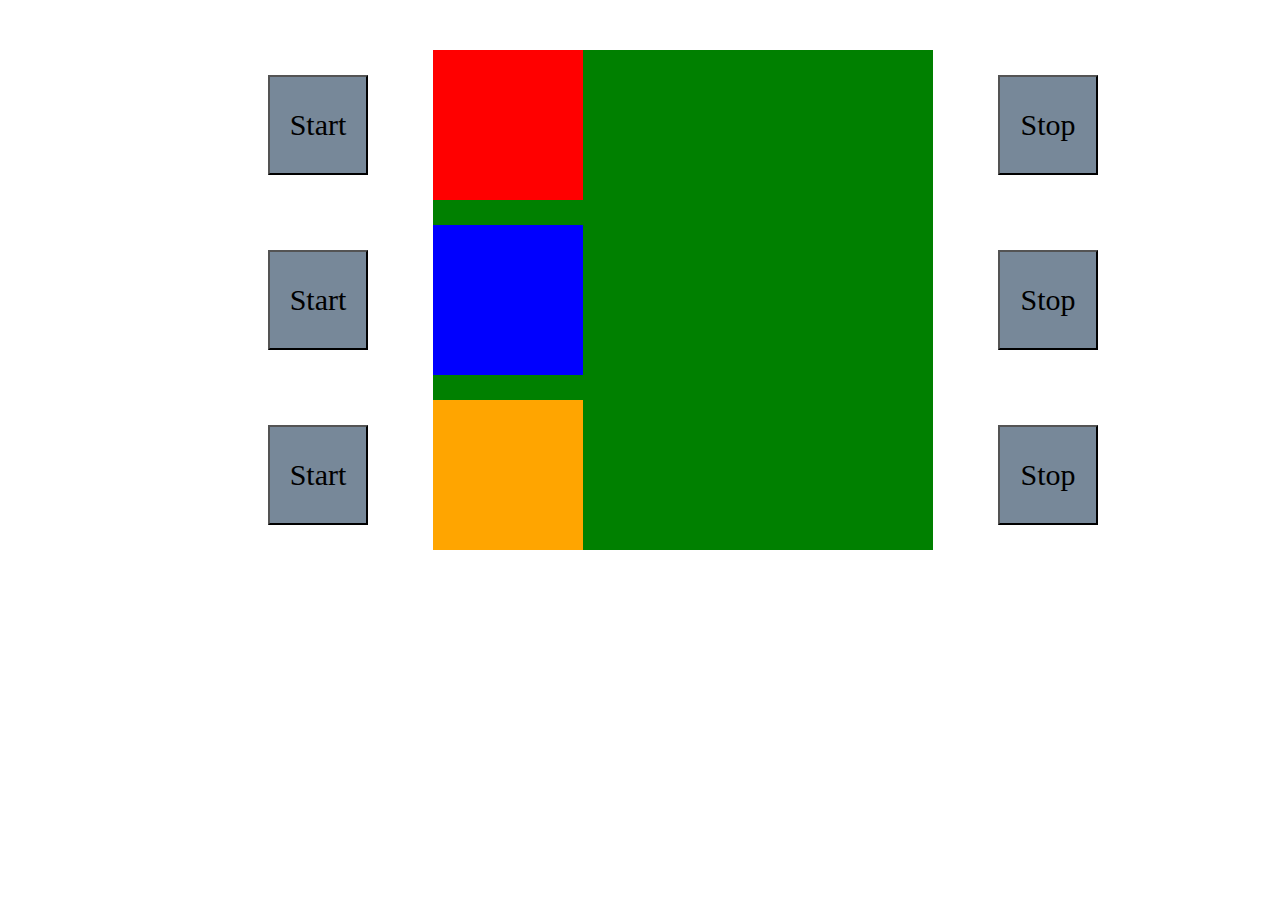
==== Index.html @ 33973279 "Square Box1" ====
<!DOCTYPE html>
<html lang="es">
<head>
    <meta charset="UTF-8">
    <meta http-equiv="X-UA-Compatible" content="IE=edge">
    <meta name="viewport" content="width=device-width, initial-scale=1.0">
    <title>Square Box</title>
    <script type="text/javascript" src="/Square Box/Interactive.js"></script>
    <link href="Style.css" rel="stylesheet" type="text/css">
</head>
<body>
    <button id="Start-B">Start</button>
    <button id="Stop-B">Stop</button>
    <button id="Start-C">Start</button>
    <button id="Stop-C">Stop</button>
    <button id="Start-D">Start</button>
    <button id="Stop-D">Stop</button>
    
    <div id="Container-A">
        <div id="Container-B">

        </div>
        <div id="Container-C">

        </div>
        <div id="Container-D">

        </div>
    </div>
    
</body>
</html>
---- Style.css ----
#Container-A {
    width: 500px;
    height: 500px;
    background: green;
    position: relative;
    margin: 50px 425px;
     
}
#Container-B {
    width: 150px;
    height: 150px;
    background: red;
    position: absolute;
}
#Container-C {
    width: 150px;
    height: 150px;
    background: blue;
    position: absolute;
    margin: 175px 0px;
}
#Container-D {
    width: 150px;
    height: 150px;
    background: orange;
    position: absolute;
    margin: 350px 0px;
}
#Start-B {
    font-size: 30px;
    font-family: unset;
    width: 100px;
    height: 100px;
    background: lightslategray;
    position: absolute;
    margin: auto;
    margin: 25px 260px;
}
#Stop-B{
    font-size: 30px;
    font-family: unset;
    width: 100px;
    height: 100px;
    background: lightslategray;
    position: absolute;
    margin: auto;
    margin: 25px 990px;
}
#Start-C {
    font-size: 30px;
    font-family: unset;
    width: 100px;
    height: 100px;
    background: lightslategray;
    position: absolute;
    margin: auto;
    margin: 200px 260px;
}
#Stop-C{
    font-size: 30px;
    font-family: unset;
    width: 100px;
    height: 100px;
    background: lightslategray;
    position: absolute;
    margin: auto;
    margin: 200px 990px
}
#Start-D{
    font-size: 30px;
    font-family: unset;
    width: 100px;
    height: 100px;
    background: lightslategray;
    position: absolute;
    margin: auto;
    margin: 375px 260px;
}
#Stop-D{
    font-size: 30px;
    font-family: unset;
    width: 100px;
    height: 100px;
    background: lightslategray;
    position: absolute;
    margin: auto;
    margin: 375px 990px;
}
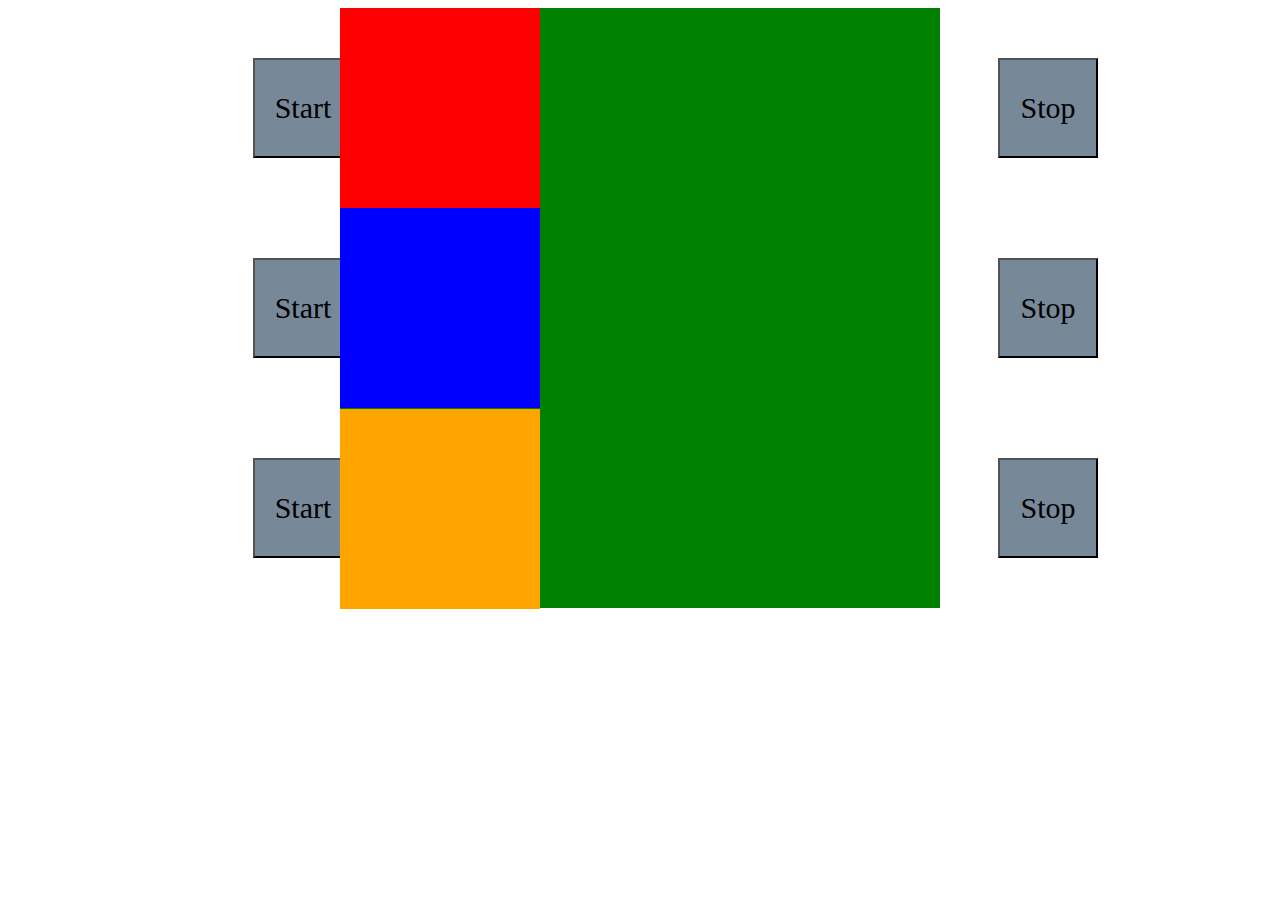
==== commit 6d3dc528: "Modified Desing" ====
--- a/Index.html
+++ b/Index.html
@@ -5,7 +5,7 @@
     <meta http-equiv="X-UA-Compatible" content="IE=edge">
     <meta name="viewport" content="width=device-width, initial-scale=1.0">
     <title>Square Box</title>
-    <script type="text/javascript" src="/Square Box/Interactive.js"></script>
+    <script type="text/javascript" src="App.js"></script>
     <link href="Style.css" rel="stylesheet" type="text/css">
 </head>
 <body>
--- a/Style.css
+++ b/Style.css
@@ -1,30 +1,30 @@
 #Container-A {
-    width: 500px;
-    height: 500px;
+    width: 600px;
+    height: 600px;
     background: green;
     position: relative;
-    margin: 50px 425px;
+    margin: auto;
      
 }
 #Container-B {
-    width: 150px;
-    height: 150px;
+    width: 200px;
+    height: 200px;
     background: red;
-    position: absolute;
+    position:fixed;
 }
 #Container-C {
-    width: 150px;
-    height: 150px;
+    width: 200px;
+    height: 200px;
     background: blue;
     position: absolute;
-    margin: 175px 0px;
+    margin: 200px 0px;
 }
 #Container-D {
-    width: 150px;
-    height: 150px;
+    width: 200px;
+    height: 200px;
     background: orange;
-    position: absolute;
-    margin: 350px 0px;
+    position: fixed;
+    margin: 401px 0px;
 }
 #Start-B {
     font-size: 30px;
@@ -33,8 +33,7 @@
     height: 100px;
     background: lightslategray;
     position: absolute;
-    margin: auto;
-    margin: 25px 260px;
+    margin: 50px 245px;
 }
 #Stop-B{
     font-size: 30px;
@@ -44,7 +43,7 @@
     background: lightslategray;
     position: absolute;
     margin: auto;
-    margin: 25px 990px;
+    margin: 50px 990px;
 }
 #Start-C {
     font-size: 30px;
@@ -54,7 +53,7 @@
     background: lightslategray;
     position: absolute;
     margin: auto;
-    margin: 200px 260px;
+    margin: 250px 245px;
 }
 #Stop-C{
     font-size: 30px;
@@ -64,7 +63,7 @@
     background: lightslategray;
     position: absolute;
     margin: auto;
-    margin: 200px 990px
+    margin: 250px 990px
 }
 #Start-D{
     font-size: 30px;
@@ -74,7 +73,7 @@
     background: lightslategray;
     position: absolute;
     margin: auto;
-    margin: 375px 260px;
+    margin: 450px 245px;
 }
 #Stop-D{
     font-size: 30px;
@@ -84,6 +83,6 @@
     background: lightslategray;
     position: absolute;
     margin: auto;
-    margin: 375px 990px;
+    margin: 450px 990px;
 }
 
